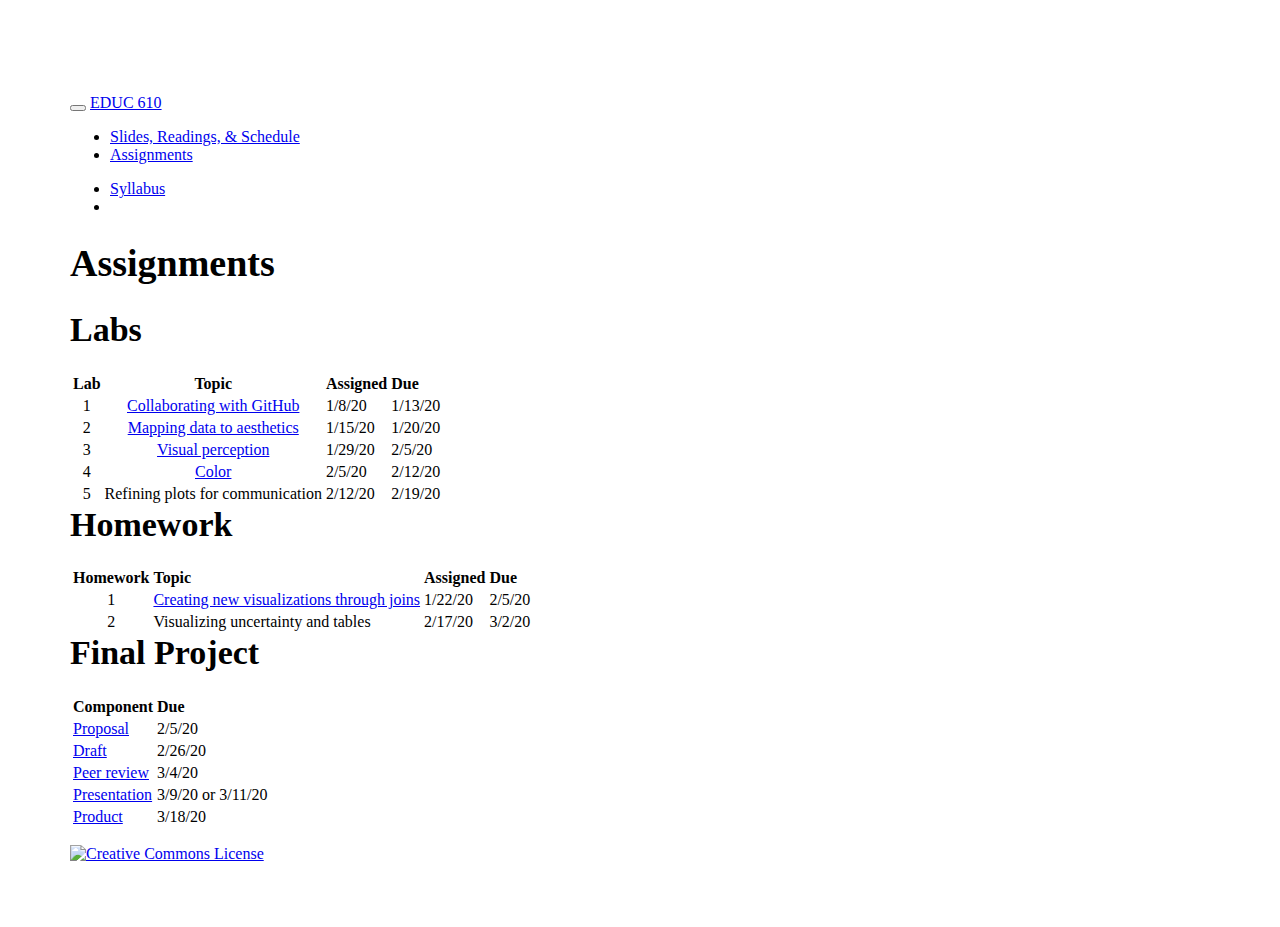
==== assignments.html @ 258d4784 "links to lab 4" ====
<!DOCTYPE html>

<html>

<head>

<meta charset="utf-8" />
<meta name="generator" content="pandoc" />
<meta http-equiv="X-UA-Compatible" content="IE=EDGE" />




<title>Assignments</title>

<script src="site_libs/jquery-1.11.3/jquery.min.js"></script>
<meta name="viewport" content="width=device-width, initial-scale=1" />
<link href="site_libs/bootstrap-3.3.5/css/journal.min.css" rel="stylesheet" />
<script src="site_libs/bootstrap-3.3.5/js/bootstrap.min.js"></script>
<script src="site_libs/bootstrap-3.3.5/shim/html5shiv.min.js"></script>
<script src="site_libs/bootstrap-3.3.5/shim/respond.min.js"></script>
<script src="site_libs/jqueryui-1.11.4/jquery-ui.min.js"></script>
<link href="site_libs/tocify-1.9.1/jquery.tocify.css" rel="stylesheet" />
<script src="site_libs/tocify-1.9.1/jquery.tocify.js"></script>
<script src="site_libs/navigation-1.1/tabsets.js"></script>
<link href="site_libs/highlightjs-9.12.0/default.css" rel="stylesheet" />
<script src="site_libs/highlightjs-9.12.0/highlight.js"></script>
<link href="site_libs/font-awesome-5.1.0/css/all.css" rel="stylesheet" />
<link href="site_libs/font-awesome-5.1.0/css/v4-shims.css" rel="stylesheet" />
<script src="highlight-custom.js"></script>

<style type="text/css">code{white-space: pre;}</style>
<style type="text/css">
  pre:not([class]) {
    background-color: white;
  }
</style>
<script type="text/javascript">
if (window.hljs) {
  hljs.configure({languages: []});
  hljs.initHighlightingOnLoad();
  if (document.readyState && document.readyState === "complete") {
    window.setTimeout(function() { hljs.initHighlighting(); }, 0);
  }
}
</script>



<style type="text/css">
h1 {
  font-size: 34px;
}
h1.title {
  font-size: 38px;
}
h2 {
  font-size: 30px;
}
h3 {
  font-size: 24px;
}
h4 {
  font-size: 18px;
}
h5 {
  font-size: 16px;
}
h6 {
  font-size: 12px;
}
.table th:not([align]) {
  text-align: left;
}
</style>

<link rel="stylesheet" href="website-custom.css" type="text/css" />



<style type = "text/css">
.main-container {
  max-width: 940px;
  margin-left: auto;
  margin-right: auto;
}
code {
  color: inherit;
  background-color: rgba(0, 0, 0, 0.04);
}
img {
  max-width:100%;
}
.tabbed-pane {
  padding-top: 12px;
}
.html-widget {
  margin-bottom: 20px;
}
button.code-folding-btn:focus {
  outline: none;
}
summary {
  display: list-item;
}
</style>


<style type="text/css">
/* padding for bootstrap navbar */
body {
  padding-top: 61px;
  padding-bottom: 40px;
}
/* offset scroll position for anchor links (for fixed navbar)  */
.section h1 {
  padding-top: 66px;
  margin-top: -66px;
}
.section h2 {
  padding-top: 66px;
  margin-top: -66px;
}
.section h3 {
  padding-top: 66px;
  margin-top: -66px;
}
.section h4 {
  padding-top: 66px;
  margin-top: -66px;
}
.section h5 {
  padding-top: 66px;
  margin-top: -66px;
}
.section h6 {
  padding-top: 66px;
  margin-top: -66px;
}
.dropdown-submenu {
  position: relative;
}
.dropdown-submenu>.dropdown-menu {
  top: 0;
  left: 100%;
  margin-top: -6px;
  margin-left: -1px;
  border-radius: 0 6px 6px 6px;
}
.dropdown-submenu:hover>.dropdown-menu {
  display: block;
}
.dropdown-submenu>a:after {
  display: block;
  content: " ";
  float: right;
  width: 0;
  height: 0;
  border-color: transparent;
  border-style: solid;
  border-width: 5px 0 5px 5px;
  border-left-color: #cccccc;
  margin-top: 5px;
  margin-right: -10px;
}
.dropdown-submenu:hover>a:after {
  border-left-color: #ffffff;
}
.dropdown-submenu.pull-left {
  float: none;
}
.dropdown-submenu.pull-left>.dropdown-menu {
  left: -100%;
  margin-left: 10px;
  border-radius: 6px 0 6px 6px;
}
</style>

<script>
// manage active state of menu based on current page
$(document).ready(function () {
  // active menu anchor
  href = window.location.pathname
  href = href.substr(href.lastIndexOf('/') + 1)
  if (href === "")
    href = "index.html";
  var menuAnchor = $('a[href="' + href + '"]');

  // mark it active
  menuAnchor.parent().addClass('active');

  // if it's got a parent navbar menu mark it active as well
  menuAnchor.closest('li.dropdown').addClass('active');
});
</script>

<!-- tabsets -->

<style type="text/css">
.tabset-dropdown > .nav-tabs {
  display: inline-table;
  max-height: 500px;
  min-height: 44px;
  overflow-y: auto;
  background: white;
  border: 1px solid #ddd;
  border-radius: 4px;
}

.tabset-dropdown > .nav-tabs > li.active:before {
  content: "";
  font-family: 'Glyphicons Halflings';
  display: inline-block;
  padding: 10px;
  border-right: 1px solid #ddd;
}

.tabset-dropdown > .nav-tabs.nav-tabs-open > li.active:before {
  content: "&#xe258;";
  border: none;
}

.tabset-dropdown > .nav-tabs.nav-tabs-open:before {
  content: "";
  font-family: 'Glyphicons Halflings';
  display: inline-block;
  padding: 10px;
  border-right: 1px solid #ddd;
}

.tabset-dropdown > .nav-tabs > li.active {
  display: block;
}

.tabset-dropdown > .nav-tabs > li > a,
.tabset-dropdown > .nav-tabs > li > a:focus,
.tabset-dropdown > .nav-tabs > li > a:hover {
  border: none;
  display: inline-block;
  border-radius: 4px;
  background-color: transparent;
}

.tabset-dropdown > .nav-tabs.nav-tabs-open > li {
  display: block;
  float: none;
}

.tabset-dropdown > .nav-tabs > li {
  display: none;
}
</style>

<!-- code folding -->



<style type="text/css">

#TOC {
  margin: 25px 0px 20px 0px;
}
@media (max-width: 768px) {
#TOC {
  position: relative;
  width: 100%;
}
}

@media print {
.toc-content {
  /* see https://github.com/w3c/csswg-drafts/issues/4434 */
  float: right;
}
}

.toc-content {
  padding-left: 30px;
  padding-right: 40px;
}

div.main-container {
  max-width: 1200px;
}

div.tocify {
  width: 20%;
  max-width: 260px;
  max-height: 85%;
}

@media (min-width: 768px) and (max-width: 991px) {
  div.tocify {
    width: 25%;
  }
}

@media (max-width: 767px) {
  div.tocify {
    width: 100%;
    max-width: none;
  }
}

.tocify ul, .tocify li {
  line-height: 20px;
}

.tocify-subheader .tocify-item {
  font-size: 0.90em;
}

.tocify .list-group-item {
  border-radius: 0px;
}


</style>



</head>

<body>


<div class="container-fluid main-container">


<!-- setup 3col/9col grid for toc_float and main content  -->
<div class="row-fluid">
<div class="col-xs-12 col-sm-4 col-md-3">
<div id="TOC" class="tocify">
</div>
</div>

<div class="toc-content col-xs-12 col-sm-8 col-md-9">




<div class="navbar navbar-default  navbar-fixed-top" role="navigation">
  <div class="container">
    <div class="navbar-header">
      <button type="button" class="navbar-toggle collapsed" data-toggle="collapse" data-target="#navbar">
        <span class="icon-bar"></span>
        <span class="icon-bar"></span>
        <span class="icon-bar"></span>
      </button>
      <a class="navbar-brand" href="index.html">EDUC 610</a>
    </div>
    <div id="navbar" class="navbar-collapse collapse">
      <ul class="nav navbar-nav">
        <li>
  <a href="schedule.html">Slides, Readings, &amp; Schedule</a>
</li>
<li>
  <a href="assignments.html">Assignments</a>
</li>
      </ul>
      <ul class="nav navbar-nav navbar-right">
        <li>
  <a href="site-syllabus.html">Syllabus</a>
</li>
<li>
  <a href="https://github.com/uo-datasci-specialization/c2-dataviz-2020">
    <span class="fa fa-github"></span>
     
  </a>
</li>
      </ul>
    </div><!--/.nav-collapse -->
  </div><!--/.container -->
</div><!--/.navbar -->

<div class="fluid-row" id="header">



<h1 class="title toc-ignore">Assignments</h1>

</div>


<div id="labs" class="section level1">
<h1>Labs</h1>
<table>
<thead>
<tr class="header">
<th align="center"><strong>Lab</strong></th>
<th align="center"><strong>Topic</strong></th>
<th align="left"><strong>Assigned</strong></th>
<th align="left"><strong>Due</strong></th>
</tr>
</thead>
<tbody>
<tr class="odd">
<td align="center">1</td>
<td align="center"><a href="lab1.html">Collaborating with GitHub</a></td>
<td align="left">1/8/20</td>
<td align="left">1/13/20</td>
</tr>
<tr class="even">
<td align="center">2</td>
<td align="center"><a href="lab2.html">Mapping data to aesthetics</a></td>
<td align="left">1/15/20</td>
<td align="left">1/20/20</td>
</tr>
<tr class="odd">
<td align="center">3</td>
<td align="center"><a href="lab3.html">Visual perception</a></td>
<td align="left">1/29/20</td>
<td align="left">2/5/20</td>
</tr>
<tr class="even">
<td align="center">4</td>
<td align="center"><a href="lab4.html">Color</a></td>
<td align="left">2/5/20</td>
<td align="left">2/12/20</td>
</tr>
<tr class="odd">
<td align="center">5</td>
<td align="center">Refining plots for communication</td>
<td align="left">2/12/20</td>
<td align="left">2/19/20</td>
</tr>
</tbody>
</table>
</div>
<div id="homework" class="section level1">
<h1>Homework</h1>
<table>
<thead>
<tr class="header">
<th align="center"><strong>Homework</strong></th>
<th align="left"><strong>Topic</strong></th>
<th align="left"><strong>Assigned</strong></th>
<th align="left"><strong>Due</strong></th>
</tr>
</thead>
<tbody>
<tr class="odd">
<td align="center">1</td>
<td align="left"><a href="hw1.html">Creating new visualizations through joins</a></td>
<td align="left">1/22/20</td>
<td align="left">2/5/20</td>
</tr>
<tr class="even">
<td align="center">2</td>
<td align="left">Visualizing uncertainty and tables</td>
<td align="left">2/17/20</td>
<td align="left">3/2/20</td>
</tr>
</tbody>
</table>
</div>
<div id="final-project" class="section level1">
<h1>Final Project</h1>
<table>
<thead>
<tr class="header">
<th align="left"><strong>Component</strong></th>
<th align="left"><strong>Due</strong></th>
</tr>
</thead>
<tbody>
<tr class="odd">
<td align="left"><a href="https://uo-datasci-specialization.github.io/c2-dataviz-2020/site-syllabus.html#proposal_(10_points;_5%;_due_february_5)">Proposal</a></td>
<td align="left">2/5/20</td>
</tr>
<tr class="even">
<td align="left"><a href="https://uo-datasci-specialization.github.io/c2-dataviz-2020/site-syllabus.html#portfolio_draft_(15_points;_75%;_due_february_26)">Draft</a></td>
<td align="left">2/26/20</td>
</tr>
<tr class="odd">
<td align="left"><a href="https://uo-datasci-specialization.github.io/c2-dataviz-2020/site-syllabus.html#peer_review_(15_points;_75%;_due_march_4)">Peer review</a></td>
<td align="left">3/4/20</td>
</tr>
<tr class="even">
<td align="left"><a href="https://uo-datasci-specialization.github.io/c2-dataviz-2020/site-syllabus.html#presentation_(20_points;_10%)">Presentation</a></td>
<td align="left">3/9/20 or 3/11/20</td>
</tr>
<tr class="odd">
<td align="left"><a href="https://uo-datasci-specialization.github.io/c2-dataviz-2020/site-syllabus.html#product_(60_points;_30%)">Product</a></td>
<td align="left">3/18/20</td>
</tr>
</tbody>
</table>
</div>

<p>
<a rel="license" href="http://creativecommons.org/licenses/by-nc/4.0/">
<img alt="Creative Commons License" style="border-width:0" src="by-nc.png" width="65"/></a>
<link rel="stylesheet" href="website-custom.css" type="text/css" />
</p>
<script src="highlight-custom.js"></script>


</div>
</div>

</div>

<script>

// add bootstrap table styles to pandoc tables
function bootstrapStylePandocTables() {
  $('tr.header').parent('thead').parent('table').addClass('table table-condensed');
}
$(document).ready(function () {
  bootstrapStylePandocTables();
});


</script>

<!-- tabsets -->

<script>
$(document).ready(function () {
  window.buildTabsets("TOC");
});

$(document).ready(function () {
  $('.tabset-dropdown > .nav-tabs > li').click(function () {
    $(this).parent().toggleClass('nav-tabs-open')
  });
});
</script>

<!-- code folding -->

<script>
$(document).ready(function ()  {

    // move toc-ignore selectors from section div to header
    $('div.section.toc-ignore')
        .removeClass('toc-ignore')
        .children('h1,h2,h3,h4,h5').addClass('toc-ignore');

    // establish options
    var options = {
      selectors: "h1,h2,h3",
      theme: "bootstrap3",
      context: '.toc-content',
      hashGenerator: function (text) {
        return text.replace(/[.\\/?&!#<>]/g, '').replace(/\s/g, '_').toLowerCase();
      },
      ignoreSelector: ".toc-ignore",
      scrollTo: 0
    };
    options.showAndHide = true;
    options.smoothScroll = true;

    // tocify
    var toc = $("#TOC").tocify(options).data("toc-tocify");
});
</script>

<!-- dynamically load mathjax for compatibility with self-contained -->
<script>
  (function () {
    var script = document.createElement("script");
    script.type = "text/javascript";
    script.src  = "https://mathjax.rstudio.com/latest/MathJax.js?config=TeX-AMS-MML_HTMLorMML";
    document.getElementsByTagName("head")[0].appendChild(script);
  })();
</script>

</body>
</html>
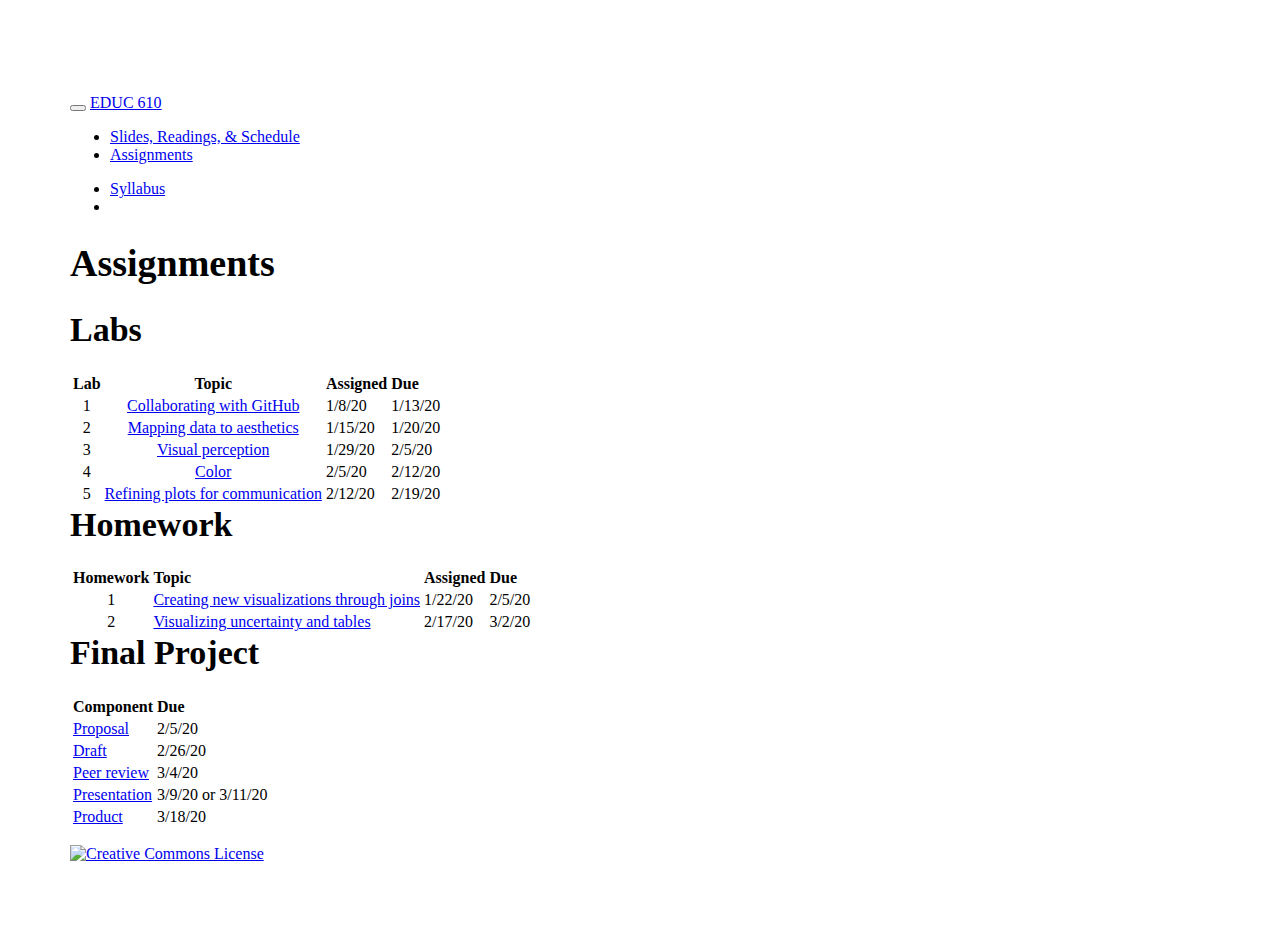
==== commit 4869afc6: "post hw2" ====
--- a/assignments.html
+++ b/assignments.html
@@ -420,7 +420,7 @@
 </tr>
 <tr class="odd">
 <td align="center">5</td>
-<td align="center">Refining plots for communication</td>
+<td align="center"><a href="lab5.html">Refining plots for communication</a></td>
 <td align="left">2/12/20</td>
 <td align="left">2/19/20</td>
 </tr>
@@ -447,7 +447,7 @@
 </tr>
 <tr class="even">
 <td align="center">2</td>
-<td align="left">Visualizing uncertainty and tables</td>
+<td align="left"><a href="hw2.html">Visualizing uncertainty and tables</a></td>
 <td align="left">2/17/20</td>
 <td align="left">3/2/20</td>
 </tr>
